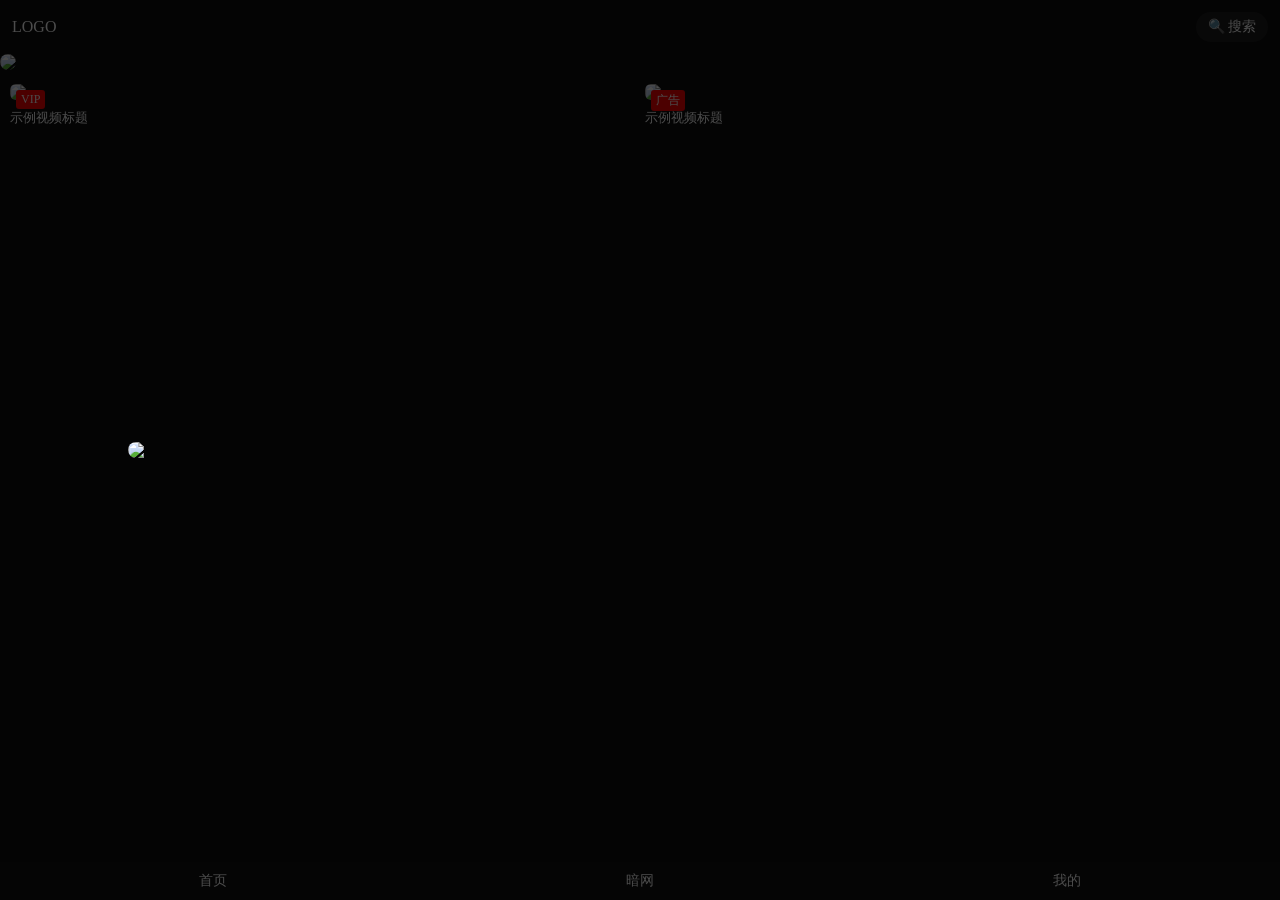
==== index.html @ 18d4a773 "创建 index.html" ====
<!DOCTYPE html>
<html lang="zh-CN">
<head>
<meta charset="UTF-8">
<meta name="viewport" content="width=device-width, initial-scale=1.0">
<title>视频站-首页</title>

<style>
body {
  margin: 0;
  background: #0e0e0e;
  color: #fff;
  font-family: -apple-system, BlinkMacSystemFont;
}
.header {
  padding: 12px;
  display: flex;
  justify-content: space-between;
  align-items: center;
}
.search {
  background: #1c1c1c;
  padding: 6px 12px;
  border-radius: 20px;
  font-size: 14px;
}
.banner img {
  width: 100%;
  border-radius: 8px;
}
.video-list {
  display: grid;
  grid-template-columns: repeat(2, 1fr);
  gap: 10px;
  padding: 10px;
}
.video {
  position: relative;
}
.video img {
  width: 100%;
  border-radius: 6px;
}
.tag {
  position: absolute;
  top: 6px;
  left: 6px;
  background: red;
  font-size: 12px;
  padding: 2px 5px;
  border-radius: 3px;
}
.title {
  font-size: 13px;
  margin-top: 5px;
}
.bottom {
  position: fixed;
  bottom: 0;
  width: 100%;
  background: #111;
  display: flex;
}
.bottom div {
  flex: 1;
  text-align: center;
  padding: 10px 0;
  font-size: 14px;
}
.popup {
  position: fixed;
  inset: 0;
  background: rgba(0,0,0,.7);
  display: flex;
  justify-content: center;
  align-items: center;
}
.popup img {
  width: 80%;
  border-radius: 8px;
}
</style>
</head>

<body>

<!-- 顶部 -->
<div class="header">
  <div>LOGO</div>
  <div class="search">🔍 搜索</div>
</div>

<!-- Banner -->
<div class="banner">
  <img src="https://via.placeholder.com/750x300">
</div>

<!-- 视频列表 -->
<div class="video-list">
  <div class="video" onclick="location.href='play.html'">
    <span class="tag">VIP</span>
    <img src="https://via.placeholder.com/300x180">
    <div class="title">示例视频标题</div>
  </div>
  <div class="video">
    <span class="tag">广告</span>
    <img src="https://via.placeholder.com/300x180">
    <div class="title">示例视频标题</div>
  </div>
</div>

<!-- 底部导航 -->
<div class="bottom">
  <div>首页</div>
  <div>暗网</div>
  <div>我的</div>
</div>

<!-- 弹窗广告 -->
<div class="popup" onclick="this.style.display='none'">
  <img src="https://via.placeholder.com/500x700">
</div>

</body>
</html>
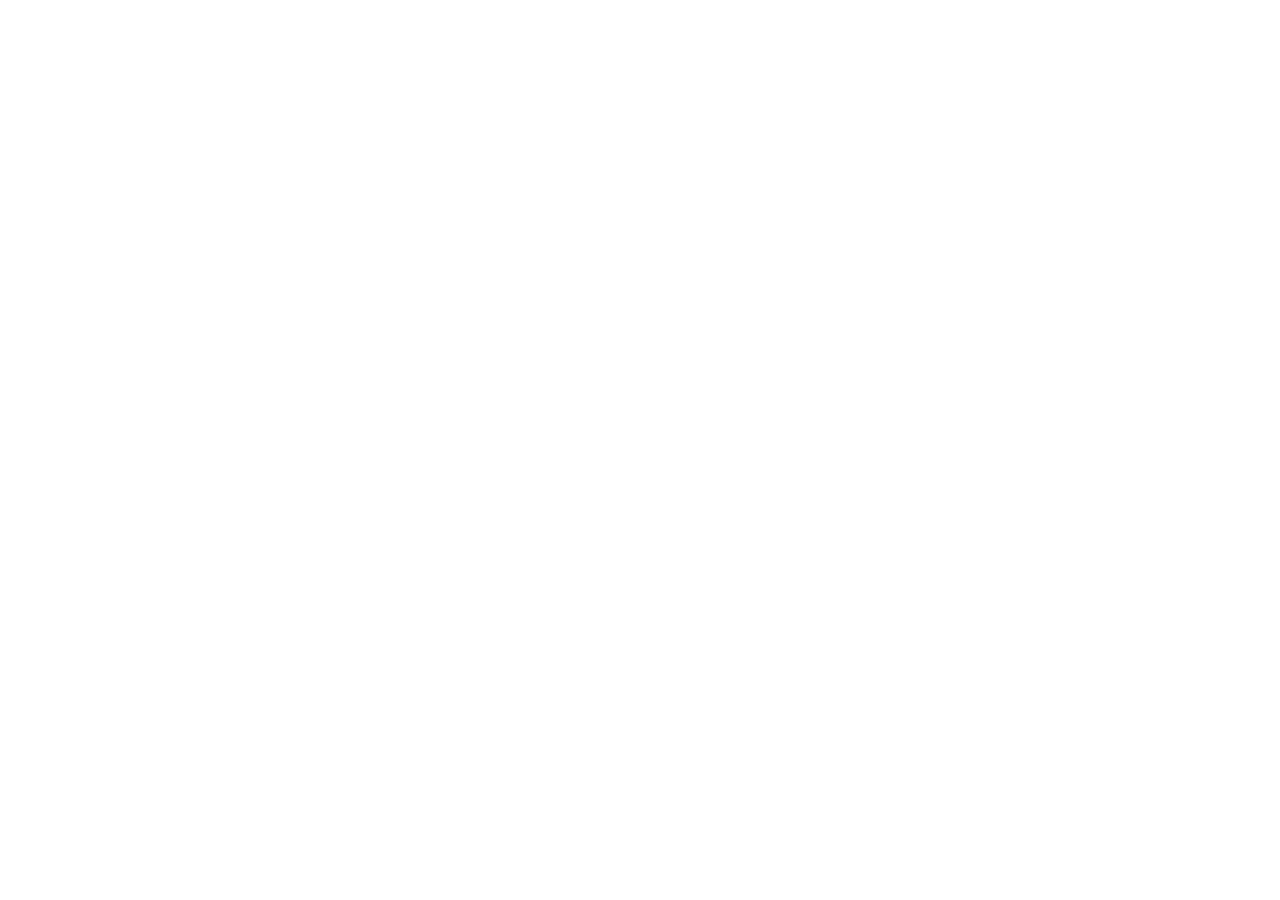
==== commit 044e3a06: "更新 index.html" ====
--- a/index.html
+++ b/index.html
@@ -1,125 +1,17 @@
 <!DOCTYPE html>
-<html lang="zh-CN">
+<html>
 <head>
-<meta charset="UTF-8">
-<meta name="viewport" content="width=device-width, initial-scale=1.0">
-<title>视频站-首页</title>
-
-<style>
-body {
-  margin: 0;
-  background: #0e0e0e;
-  color: #fff;
-  font-family: -apple-system, BlinkMacSystemFont;
-}
-.header {
-  padding: 12px;
-  display: flex;
-  justify-content: space-between;
-  align-items: center;
-}
-.search {
-  background: #1c1c1c;
-  padding: 6px 12px;
-  border-radius: 20px;
-  font-size: 14px;
-}
-.banner img {
-  width: 100%;
-  border-radius: 8px;
-}
-.video-list {
-  display: grid;
-  grid-template-columns: repeat(2, 1fr);
-  gap: 10px;
-  padding: 10px;
-}
-.video {
-  position: relative;
-}
-.video img {
-  width: 100%;
-  border-radius: 6px;
-}
-.tag {
-  position: absolute;
-  top: 6px;
-  left: 6px;
-  background: red;
-  font-size: 12px;
-  padding: 2px 5px;
-  border-radius: 3px;
-}
-.title {
-  font-size: 13px;
-  margin-top: 5px;
-}
-.bottom {
-  position: fixed;
-  bottom: 0;
-  width: 100%;
-  background: #111;
-  display: flex;
-}
-.bottom div {
-  flex: 1;
-  text-align: center;
-  padding: 10px 0;
-  font-size: 14px;
-}
-.popup {
-  position: fixed;
-  inset: 0;
-  background: rgba(0,0,0,.7);
-  display: flex;
-  justify-content: center;
-  align-items: center;
-}
-.popup img {
-  width: 80%;
-  border-radius: 8px;
-}
-</style>
+<meta charset="utf-8">
+<title>首页</title>
+<link rel="stylesheet" href="css/style.css">
 </head>
-
 <body>
 
-<!-- 顶部 -->
-<div class="header">
-  <div>LOGO</div>
-  <div class="search">🔍 搜索</div>
-</div>
+<div class="banner" id="banner"></div>
 
-<!-- Banner -->
-<div class="banner">
-  <img src="https://via.placeholder.com/750x300">
-</div>
+<div class="video-list" id="list"></div>
 
-<!-- 视频列表 -->
-<div class="video-list">
-  <div class="video" onclick="location.href='play.html'">
-    <span class="tag">VIP</span>
-    <img src="https://via.placeholder.com/300x180">
-    <div class="title">示例视频标题</div>
-  </div>
-  <div class="video">
-    <span class="tag">广告</span>
-    <img src="https://via.placeholder.com/300x180">
-    <div class="title">示例视频标题</div>
-  </div>
-</div>
-
-<!-- 底部导航 -->
-<div class="bottom">
-  <div>首页</div>
-  <div>暗网</div>
-  <div>我的</div>
-</div>
-
-<!-- 弹窗广告 -->
-<div class="popup" onclick="this.style.display='none'">
-  <img src="https://via.placeholder.com/500x700">
-</div>
-
+<script src="js/api.js"></script>
+<script src="js/index.js"></script>
 </body>
 </html>
